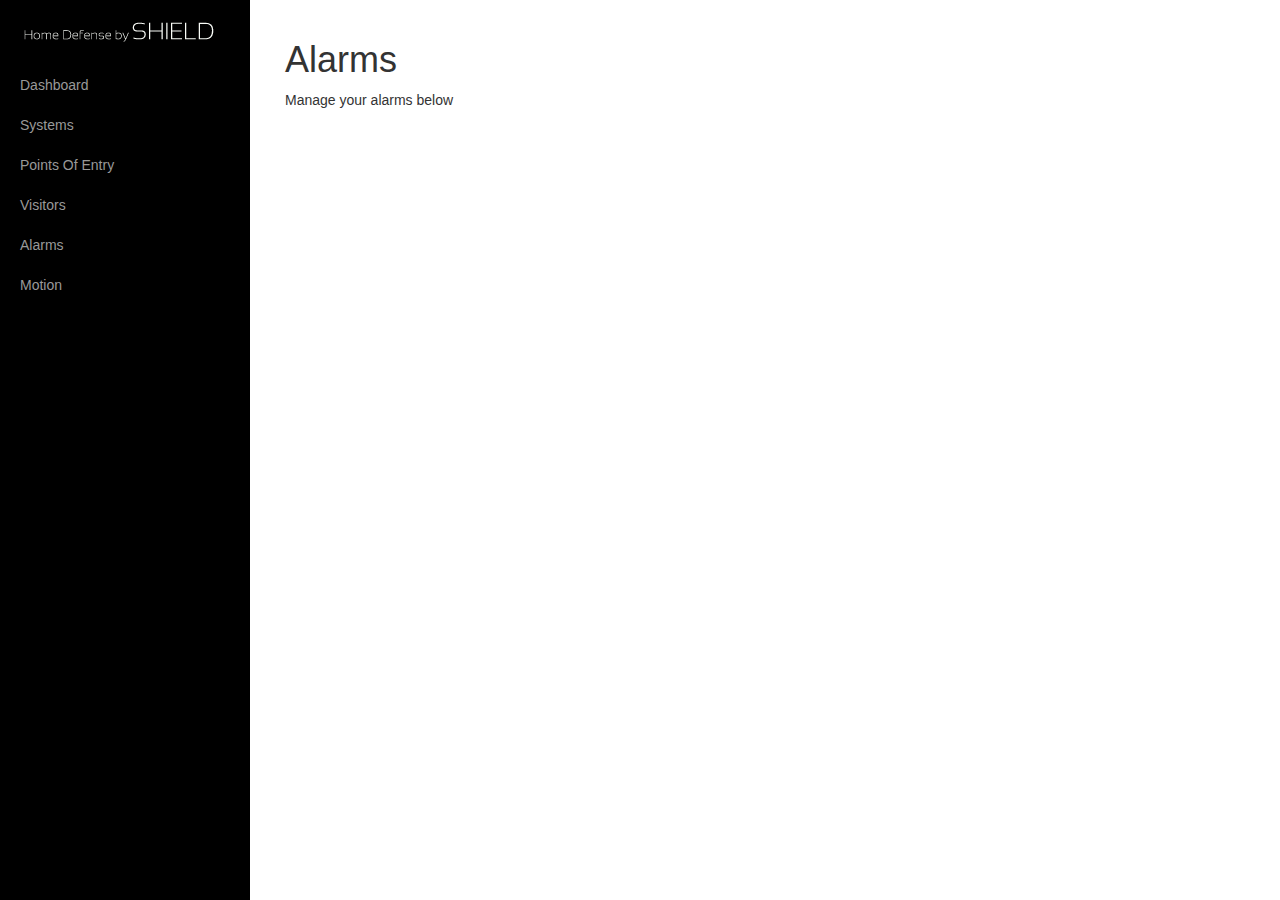
==== html/alarms.html @ 1ef06304 "web" ====
<!DOCTYPE html>
<html lang="en">

<head>

    <meta charset="utf-8">
    <meta http-equiv="X-UA-Compatible" content="IE=edge">
    <meta name="viewport" content="width=device-width, initial-scale=1">
    <meta name="description" content="">
    <meta name="author" content="">

    <title>SHIELD - Dashboard</title>

    <!-- Bootstrap Core CSS -->
    <link href="css/bootstrap.min.css" rel="stylesheet">

    <!-- Custom CSS -->
    <link href="css/simple-sidebar.css" rel="stylesheet">

    <!-- HTML5 Shim and Respond.js IE8 support of HTML5 elements and media queries -->
    <!-- WARNING: Respond.js doesn't work if you view the page via file:// -->
    <!--[if lt IE 9]>
        <script src="https://oss.maxcdn.com/libs/html5shiv/3.7.0/html5shiv.js"></script>
        <script src="https://oss.maxcdn.com/libs/respond.js/1.4.2/respond.min.js"></script>
    <![endif]-->

</head>

<body>

    <!-- MENU TOGGLE EXAMPLE
    <a href="#menu-toggle" class="btn btn-default" id="menu-toggle">Toggle Menu</a>  
    $("#menu-toggle").click(function(e) {
        e.preventDefault();
        $("#wrapper").toggleClass("toggled");
    });
    -->

    <div id="wrapper">

        <!-- Sidebar -->
        <div id="sidebar-wrapper">
            <ul class="sidebar-nav">
                <li class="sidebar-brand">
                    <a href="index.html"><img src="images/shieldLogo.png"></a>
                </li>
                <li>
                    <a href="index.html">Dashboard</a>
                </li> 
                <li>
                    <a href="systems.html">Systems</a>
                </li> 
                <li>
                    <a href="poe.html">Points Of Entry</a>
                </li>
                <li>
                    <a href="visitors.html">Visitors</a>
                </li>
                <li>
                    <a href="alarms.html">Alarms</a>
                </li>
                <li>
                    <a href="motion.html">Motion</a>
                </li>
            </ul>
        </div>
        <!-- /#sidebar-wrapper -->

        <!-- Page Content -->
        <div id="page-content-wrapper">
            <div class="container-fluid">
                <div class="row">
                    <div class="col-lg-12">
                        <h1>Alarms</h1>
                        <p>Manage your alarms below</p>
                    </div>
                </div>
            </div>
        </div>
        <!-- /#page-content-wrapper -->

    </div>
    <!-- /#wrapper -->

    <!-- jQuery -->
    <script src="js/jquery.js"></script>

    <!-- Bootstrap Core JavaScript -->
    <script src="js/bootstrap.min.js"></script>

    <!-- Menu Toggle Script -->
    <script>
    
    </script>

</body>

</html>
---- html/css/simple-sidebar.css ----
/*!
 * Start Bootstrap - Simple Sidebar HTML Template (http://startbootstrap.com)
 * Code licensed under the Apache License v2.0.
 * For details, see http://www.apache.org/licenses/LICENSE-2.0.
 */

/* Toggle Styles */

#wrapper {
    padding-left: 0;
    -webkit-transition: all 0.5s ease;
    -moz-transition: all 0.5s ease;
    -o-transition: all 0.5s ease;
    transition: all 0.5s ease;
}

#wrapper.toggled {
    padding-left: 250px;
}

#sidebar-wrapper {
    z-index: 1000;
    position: fixed;
    left: 250px;
    width: 0;
    height: 100%;
    margin-left: -250px;
    overflow-y: auto;
    background: #000;
    -webkit-transition: all 0.5s ease;
    -moz-transition: all 0.5s ease;
    -o-transition: all 0.5s ease;
    transition: all 0.5s ease;
}

#wrapper.toggled #sidebar-wrapper {
    width: 250px;
}

#page-content-wrapper {
    width: 100%;
    padding: 15px;
}

#wrapper.toggled #page-content-wrapper {
    position: absolute;
    margin-right: -250px;
}

/* Sidebar Styles */

.sidebar-nav {
    position: absolute;
    top: 0;
    width: 250px;
    margin: 0;
    padding: 0;
    list-style: none;
}

.sidebar-nav li {
    text-indent: 20px;
    line-height: 40px;
}

.sidebar-nav li a {
    display: block;
    text-decoration: none;
    color: #999999;
}

.sidebar-nav li a:hover {
    text-decoration: none;
    color: #fff;
    background: rgba(255,255,255,0.2);
}

.sidebar-nav li a:active,
.sidebar-nav li a:focus {
    text-decoration: none;
}

.sidebar-nav > .sidebar-brand {
    height: 65px;
    font-size: 18px;
    line-height: 60px;
}

.sidebar-nav > .sidebar-brand a {
    color: #999999;
}

.sidebar-nav > .sidebar-brand a:hover {
    color: #fff;
    background: none;
}

@media(min-width:768px) {
    #wrapper {
        padding-left: 250px;
    }

    #wrapper.toggled {
        padding-left: 0;
    }

    #sidebar-wrapper {
        width: 250px;
    }

    #wrapper.toggled #sidebar-wrapper {
        width: 0;
    }

    #page-content-wrapper {
        padding: 20px;
    }

    #wrapper.toggled #page-content-wrapper {
        position: relative;
        margin-right: 0;
    }
}
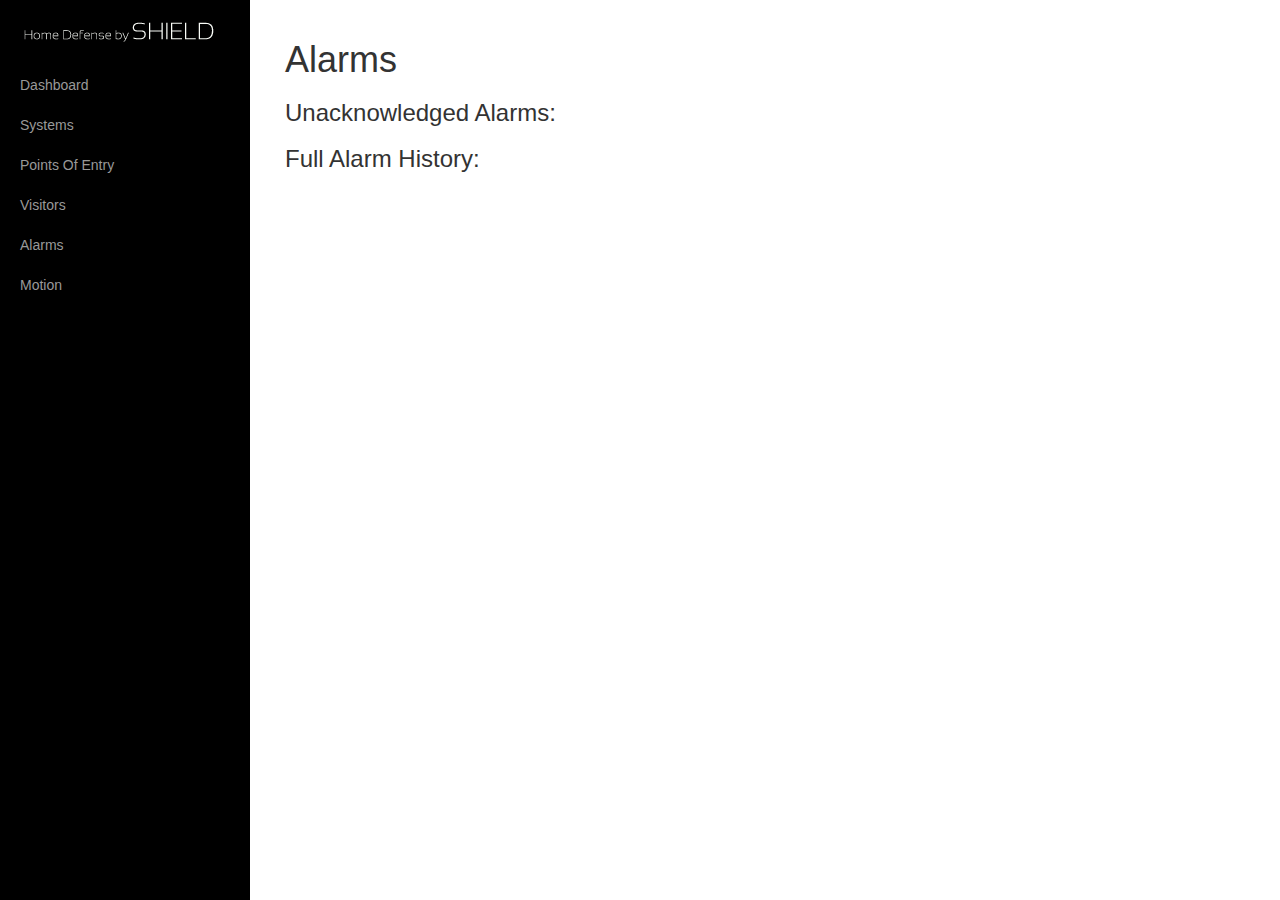
==== commit 4135b51a: "$success, alarms.html" ====
--- a/html/alarms.html
+++ b/html/alarms.html
@@ -12,7 +12,7 @@
     <title>SHIELD - Dashboard</title>
 
     <!-- Bootstrap Core CSS -->
-    <link href="css/bootstrap.min.css" rel="stylesheet">
+    <link href="css/bootstrap.css" rel="stylesheet">
 
     <!-- Custom CSS -->
     <link href="css/simple-sidebar.css" rel="stylesheet">
@@ -72,7 +72,9 @@
                 <div class="row">
                     <div class="col-lg-12">
                         <h1>Alarms</h1>
-                        <p>Manage your alarms below</p>
+                        <h3>Unacknowledged Alarms:</h3>
+                        <h3>Full Alarm History:</h3>
+                        <div id='fullalarmhistory'></div>
                     </div>
                 </div>
             </div>
@@ -90,7 +92,30 @@
 
     <!-- Menu Toggle Script -->
     <script>
-    
+
+    $.getJSON('poe/getAllPOE.php', function(data){ 
+        table=['<table>'];
+        obj = data[0][0];
+        $.each(obj, function(key, value){
+            table = table +'<th>'+key+'</th>';
+            });
+        table = table + '<th>Acknowledge?</th>';
+
+        obj = data[0];
+        $.each(obj,function(idx,obj){
+            table = table + '<tr>';
+            $.each(obj,function(key,value){
+                table = table + '<td>'+value+'</td>';
+                if(key=='EntryName'){
+                    curEntry = value;
+                }
+            })
+            table = table + '<td><input id="poetable-toggle" entry="'+curEntry+'" type="button" value="Toggle"></td>'
+             + '<td><input id="poetable-delete" entry="'+curEntry+'" type="button" value="Delete"></td></tr>';
+        });
+        $( table + '</table>').appendTo('#fullalarmhistory');
+    });
+
     </script>
 
 </body>
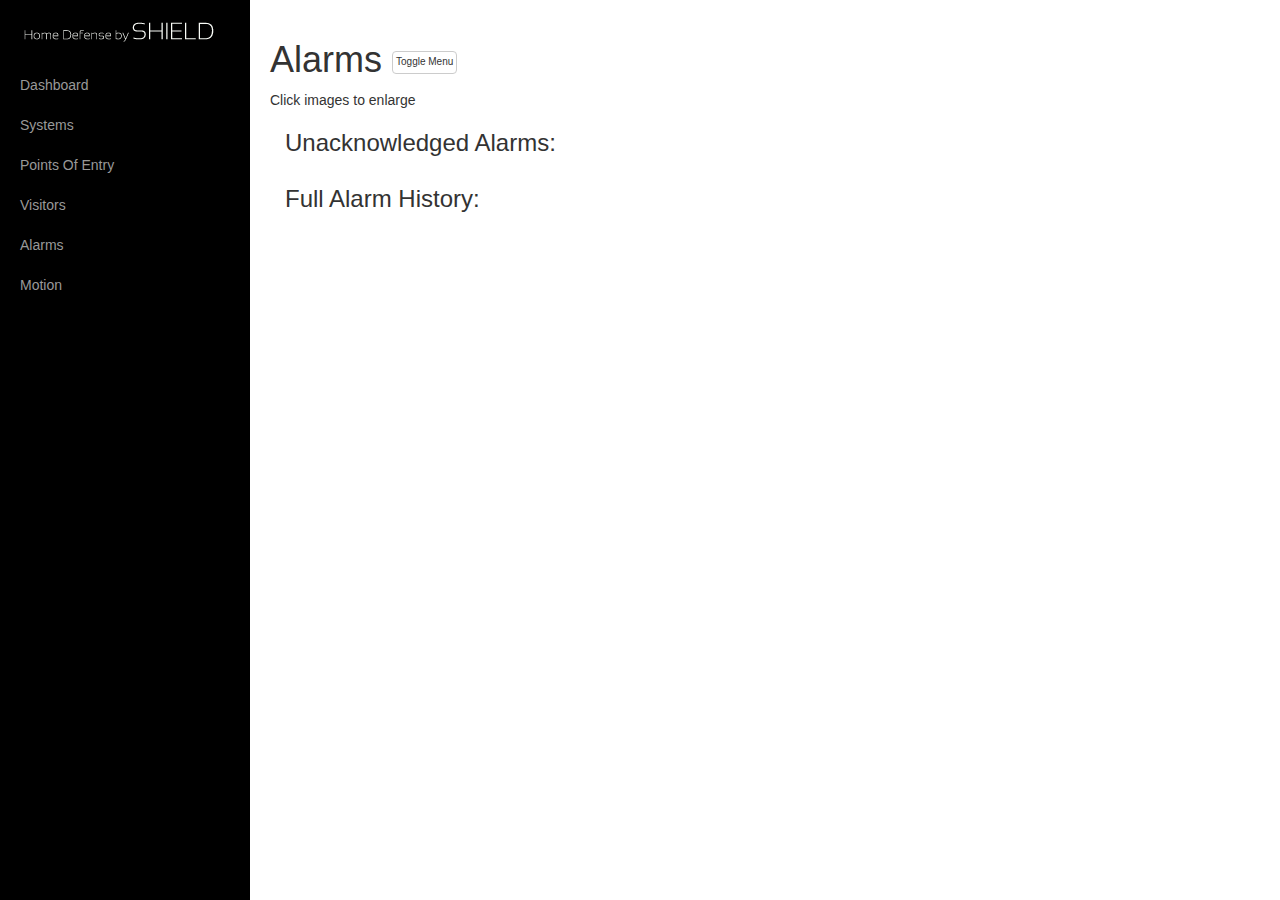
==== commit 6e453f91: "alarm & setPOE" ====
--- a/html/alarms.html
+++ b/html/alarms.html
@@ -70,9 +70,13 @@
         <div id="page-content-wrapper">
             <div class="container-fluid">
                 <div class="row">
+                    <h1>Alarms <a href="#menu-toggle" class="btn btn-default" id="menu-toggle">Toggle Menu</a> </h1>   
+                    Click images to enlarge
                     <div class="col-lg-12">
-                        <h1>Alarms</h1>
                         <h3>Unacknowledged Alarms:</h3>
+                        <div id='newalarms'></div>
+                    </div>
+                    <div class="col-lg-12">
                         <h3>Full Alarm History:</h3>
                         <div id='fullalarmhistory'></div>
                     </div>
@@ -93,7 +97,39 @@
     <!-- Menu Toggle Script -->
     <script>
 
-    $.getJSON('poe/getAllPOE.php', function(data){ 
+    $("#menu-toggle").click(function(e) {
+        e.preventDefault();
+        $("#wrapper").toggleClass("toggled");
+    });
+
+    $.getJSON('alarms/getAlarmHistory.php', function(data){ 
+        table=['<table>'];
+        obj = data[0][0];
+        $.each(obj, function(key, value){
+            table = table +'<th>'+key+'</th>';
+            });
+        //table = table + '<th>Acknowledge?</th>';
+
+        obj = data[0];
+        $.each(obj,function(idx,obj){
+            table = table + '<tr>';
+            $.each(obj,function(key,value){
+                if(key=='Image'){
+                    table = table + '<td><a href="'+value+'" target="_blank"><img src='+value+' height=50px width=50px></a></td>';
+                }
+                else{
+                    table = table + '<td>'+value+'</td>';
+                }
+                if(key=='AlarmTime'){
+                    curEntry = value;
+                }
+            })
+            //table = table + '<td><input id="alarmACK" entry="'+curEntry+'" type="button" value="ACK"></td></tr>';
+        });
+        $( table + '</table>').appendTo('#fullalarmhistory');
+    });
+
+    $.getJSON('alarms/getNewAlarms.php', function(data){ 
         table=['<table>'];
         obj = data[0][0];
         $.each(obj, function(key, value){
@@ -105,15 +141,29 @@
         $.each(obj,function(idx,obj){
             table = table + '<tr>';
             $.each(obj,function(key,value){
-                table = table + '<td>'+value+'</td>';
-                if(key=='EntryName'){
+                if(key=='Image'){
+                    table = table + '<td><a href="'+value+'" target="_blank"><img src='+value+' height=50px width=50px></a></td>';
+                }
+                else{
+                    table = table + '<td>'+value+'</td>';
+                }
+                if(key=='AlarmTime'){
                     curEntry = value;
                 }
             })
-            table = table + '<td><input id="poetable-toggle" entry="'+curEntry+'" type="button" value="Toggle"></td>'
-             + '<td><input id="poetable-delete" entry="'+curEntry+'" type="button" value="Delete"></td></tr>';
+            table = table + '<td><input id="alarmACK" entry="'+curEntry+'" type="button" value="ACK"></td></tr>';
         });
-        $( table + '</table>').appendTo('#fullalarmhistory');
+        $( table + '</table>').appendTo('#newalarms');
+    });
+
+    $("#newalarms").on('click', 'input[id=alarmACK]',function(){
+        button = $(this);
+        time = button.attr("entry");
+        console.log(time);
+        $.get("alarms/ackAlarm.php",{time:time})
+            .done(function(data){
+                window.location.reload();
+            });
     });
 
     </script>
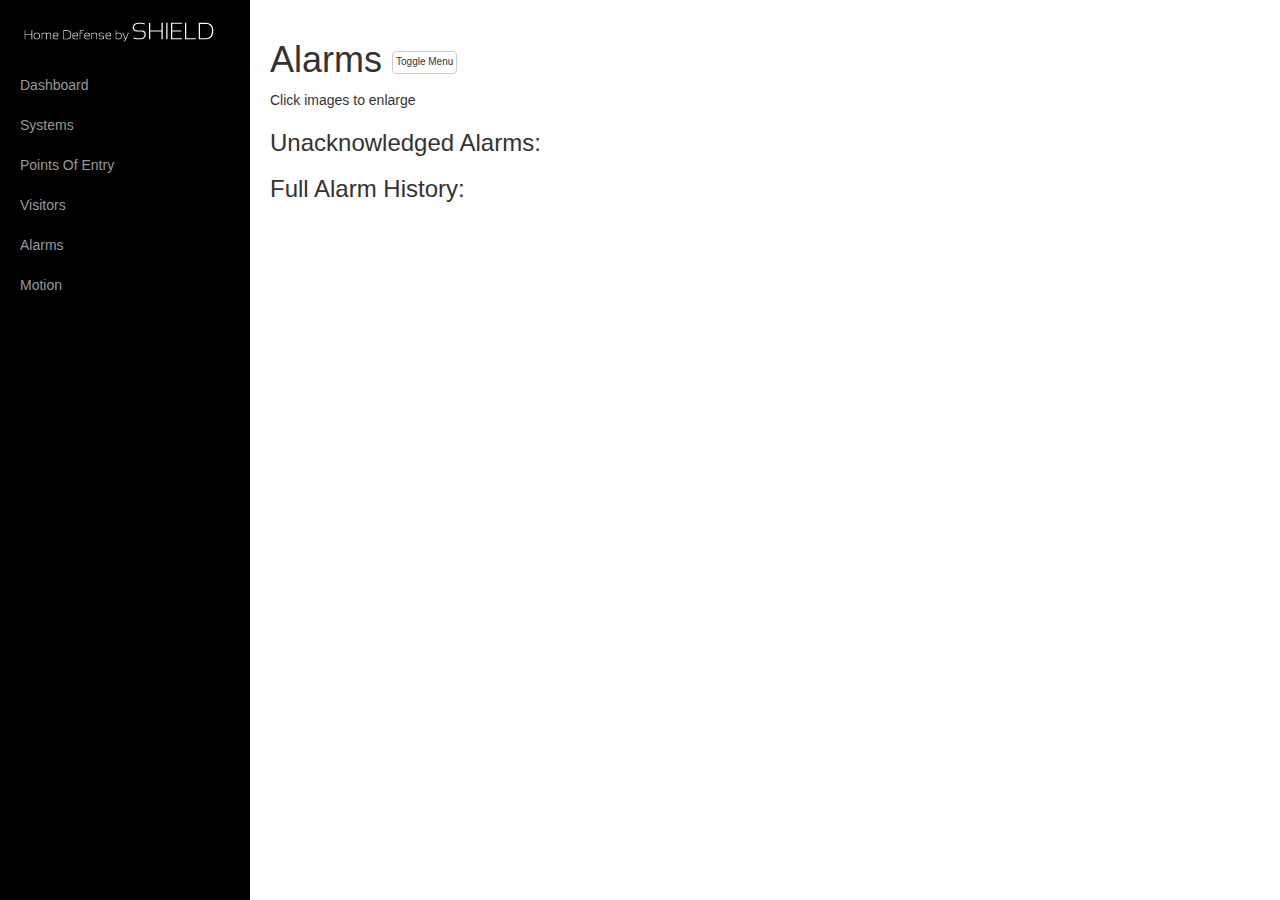
==== commit 8624ba20: "web almost complete" ====
--- a/html/alarms.html
+++ b/html/alarms.html
@@ -72,12 +72,12 @@
                 <div class="row">
                     <h1>Alarms <a href="#menu-toggle" class="btn btn-default" id="menu-toggle">Toggle Menu</a> </h1>   
                     Click images to enlarge
+                    <h3>Unacknowledged Alarms:</h3>
                     <div class="col-lg-12">
-                        <h3>Unacknowledged Alarms:</h3>
                         <div id='newalarms'></div>
                     </div>
+                    <h3>Full Alarm History:</h3>
                     <div class="col-lg-12">
-                        <h3>Full Alarm History:</h3>
                         <div id='fullalarmhistory'></div>
                     </div>
                 </div>
@@ -159,7 +159,6 @@
     $("#newalarms").on('click', 'input[id=alarmACK]',function(){
         button = $(this);
         time = button.attr("entry");
-        console.log(time);
         $.get("alarms/ackAlarm.php",{time:time})
             .done(function(data){
                 window.location.reload();
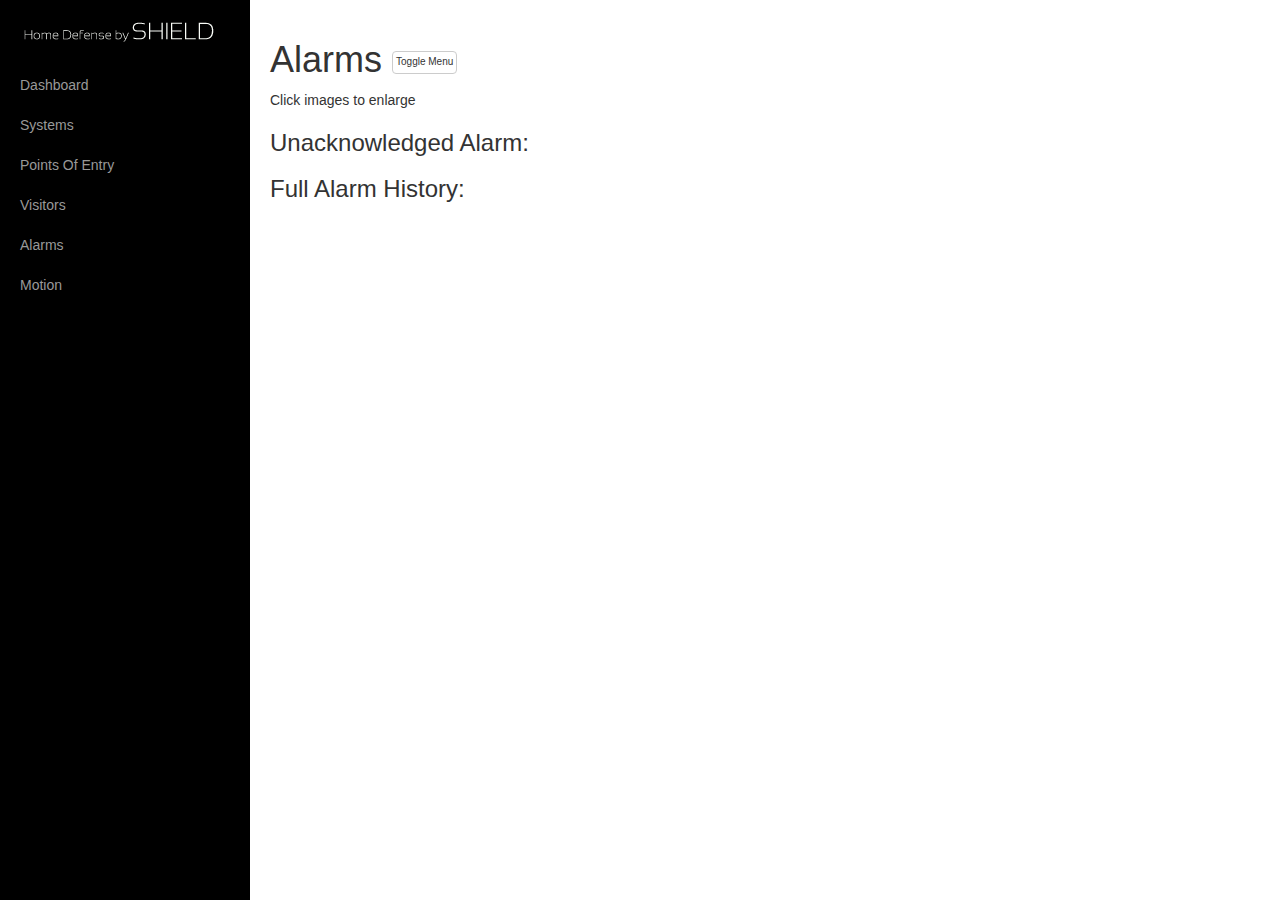
==== commit 20062e17: "alarms" ====
--- a/html/alarms.html
+++ b/html/alarms.html
@@ -72,7 +72,7 @@
                 <div class="row">
                     <h1>Alarms <a href="#menu-toggle" class="btn btn-default" id="menu-toggle">Toggle Menu</a> </h1>   
                     Click images to enlarge
-                    <h3>Unacknowledged Alarms:</h3>
+                    <h3>Unacknowledged Alarm:</h3>
                     <div class="col-lg-12">
                         <div id='newalarms'></div>
                     </div>
@@ -156,6 +156,8 @@
         $( table + '</table>').appendTo('#newalarms');
     });
 
+    setInterval(function(){ alert("Hello"); }, 3000);
+
     $("#newalarms").on('click', 'input[id=alarmACK]',function(){
         button = $(this);
         time = button.attr("entry");
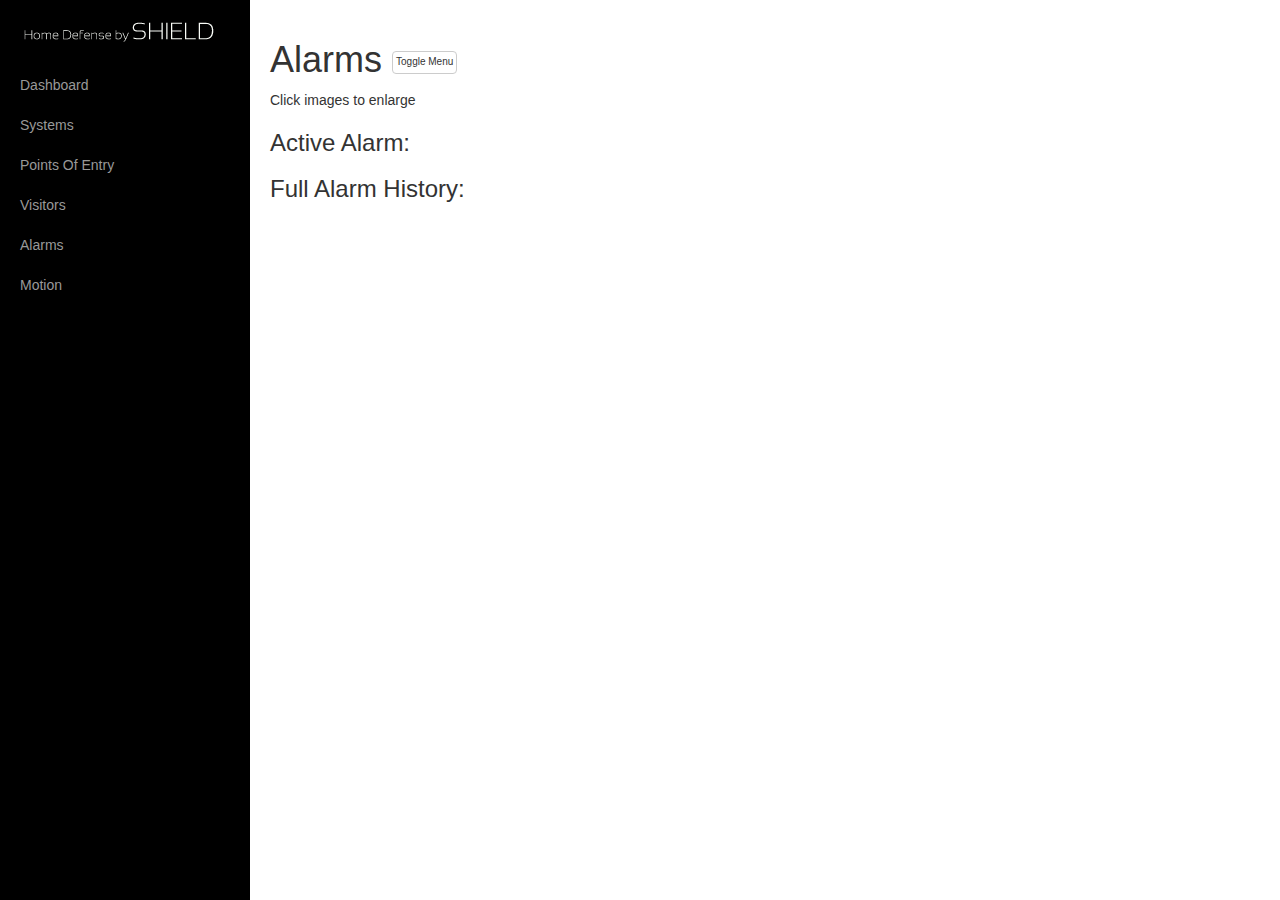
==== commit d07daaa4: "html" ====
--- a/html/alarms.html
+++ b/html/alarms.html
@@ -72,7 +72,7 @@
                 <div class="row">
                     <h1>Alarms <a href="#menu-toggle" class="btn btn-default" id="menu-toggle">Toggle Menu</a> </h1>   
                     Click images to enlarge
-                    <h3>Unacknowledged Alarm:</h3>
+                    <h3>Active Alarm:</h3>
                     <div class="col-lg-12">
                         <div id='newalarms'></div>
                     </div>
@@ -156,7 +156,6 @@
         $( table + '</table>').appendTo('#newalarms');
     });
 
-    setInterval(function(){ alert("Hello"); }, 3000);
 
     $("#newalarms").on('click', 'input[id=alarmACK]',function(){
         button = $(this);
@@ -167,6 +166,26 @@
             });
     });
 
+    $.getJSON('system/getSystemStatus.php?systemName=Main', function(data){ 
+        alarmStatus = data[0]["AlarmActive"];
+        if(alarmStatus==1){
+            $("body").css("background-color","#ff3333");
+            $("#page-content-wrapper").prepend("<a href='alarms.html'>There is an active alarm!</a>");
+        }
+
+    });
+
+    $.getJSON('alarms/getNewAlarms.php', function(data){ 
+        if(data[0]=="None"){
+            $("#newalarms").append("No active alarm");
+        }
+
+    });
+
+    setInterval(function(){
+            location.reload();
+        },5000);
+
     </script>
 
 </body>
